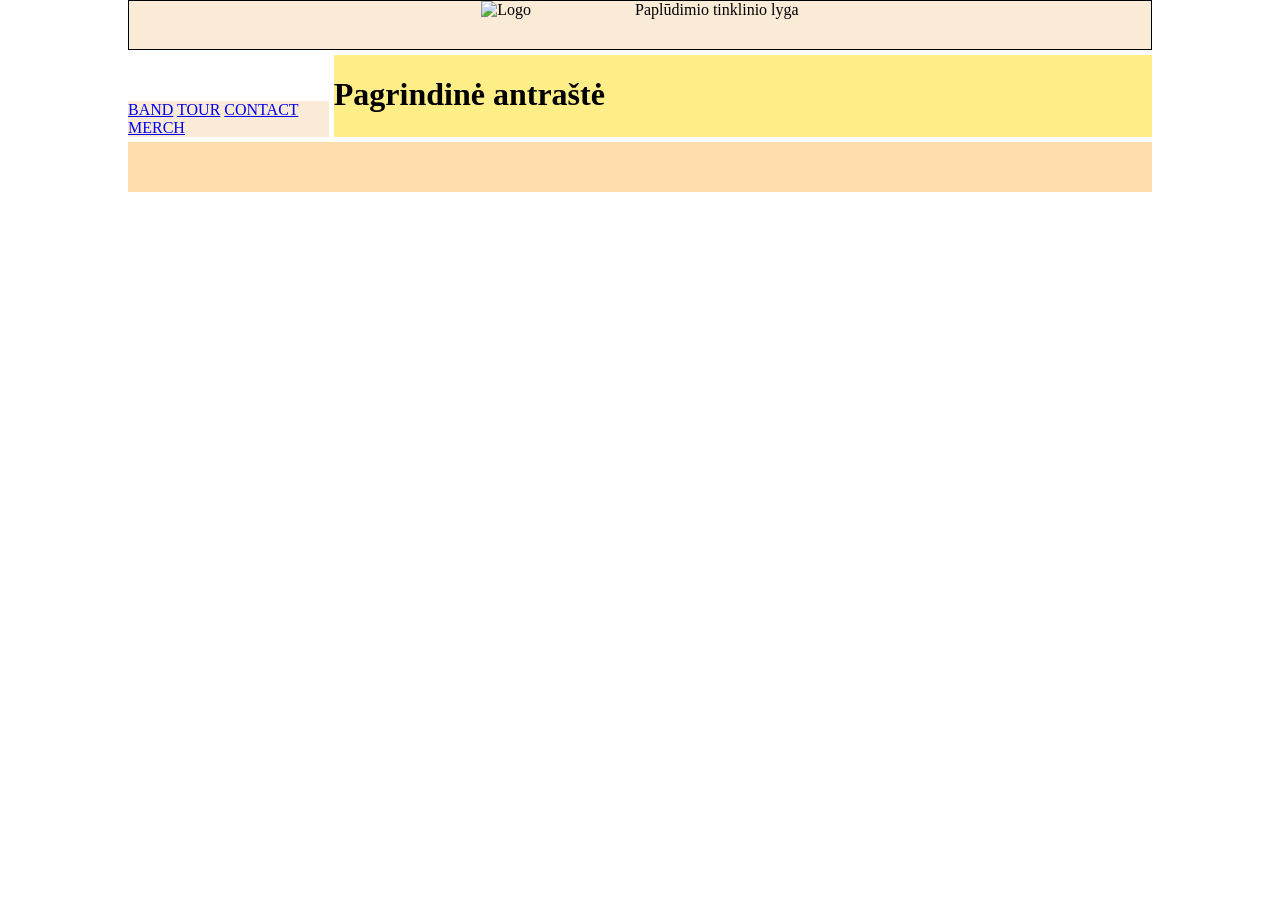
==== IT ATEITIS/ITlyga.html @ 38a24b72 "Naujo projekto pradzia nuo 0" ====
<!doctype html>
<html>
<head><Title>PTL lyga</Title>
    <link rel="stylesheet" href="https://cdnjs.cloudflare.com/ajax/libs/normalize/7.0.0/normalize.min.css">
    <link rel="stylesheet" href="ITlyga.css">
    <script src="ITlyga.js"></script>


</head>

<body>
<header>

    <picture class="header1">

        <source media="(min-width: 769px)" srcset="FOTO/ptlyga_Logo.png">
        <source media="(min-width: 200px)" srcset="FOTO/logo.jpg">
        <img src="FOTO" alt="Logo"
             style="height:40px;">
    </picture>

     Paplūdimio tinklinio lyga
</header>
<aside id="navDemo" class="w3-bar-block w3-black w3-hide w3-hide-large w3-hide-medium w3-top" style="margin-top:46px">
        <a href="#band" class="w3-bar-item w3-button w3-padding-large" onclick="myFunction()">BAND</a>
        <a href="#tour" class="w3-bar-item w3-button w3-padding-large" onclick="myFunction()">TOUR</a>
        <a href="#contact" class="w3-bar-item w3-button w3-padding-large" onclick="myFunction()">CONTACT</a>
        <a href="#" class="w3-bar-item w3-button w3-padding-large" onclick="myFunction()">MERCH</a>

</aside>
<main>
    <h1>Pagrindinė antraštė</h1>


</main>
<footer>



</footer>
---- IT ATEITIS/ITlyga.css ----
body {
    height: 100%; width: 80%;
    margin: auto;
    display: grid;
    grid-template-areas:
        'a a a a a'
        'b c c c c'
        'd d d d d';
    grid-template-rows: 50px auto 50px;
    grid-template-columns: 1fr 1fr 1fr 1fr 1fr;
    grid-gap: 5px;
}

header {
    grid-area: a;
}
header {border-style: groove; border-color: black; border-width: 1px; text-align: center;
    vertical-align: baseline; display: inline-block; font-family: Verdana; position: sticky;
.header1 {text-align: left;}
picture {padding-right: 100px };

}

aside {
    grid-area: b;
}
aside {}
main {
    grid-area: c;
}
footer {
    grid-area: d;
}

/* Extra maži įrenginiai (telefonai, 600px ir žemiau) */
@media only screen and (max-width: 600px) {
    header {
        background-color: RGB(6, 56, 81);
    }
    aside {
        background-color: antiquewhite;
    }
    main {
        background-color: RGB(253, 222, 18, 0.5);
    }
    footer {
        background-color: navajowhite;
    }
    body {
        display: grid;
        grid-template-areas:
            'a'
            'b'
            'c'
            'd';
        grid-template-rows: 50px 50px auto 50px;
        grid-template-columns: 5fr;
    }
}
/* Maži įrenginiai (statmenos planšetės, ar gulsti telefonai 600px ir aukščiau) */
@media only screen and (min-width: 600px) {
    header {
        background-color: antiquewhite;
    }
    aside {
        background-color: antiquewhite;
    }
    main {
        background-color: RGB(253, 222, 18, 0.5);
    }
    footer {
        background-color: navajowhite;
    }
    body {
        display: grid;
        grid-template-areas:
            'a'
            'b'
            'c'
            'd';
        grid-template-rows: 50px 50px auto 50px;
        grid-template-columns: 5fr;
    }
}
/* Vidutiniai įrenginiai (gulsčios planšetės ar maži laptopai, 768px ir aukščiau) */
@media only screen and (min-width: 768px) {
    header {
        background-color: RGB(6, 56, 81, 0.5);
    }
    aside {
        background-color: antiquewhite;
    }
    main {
        background-color: RGB(253, 222, 18, 0.5);
    }
    footer {
        background-color: navajowhite;
    }
    body {
        height: 100%;
        display: grid;
        grid-template-areas:
            'a a a a a'
            'b c c c c'
            'd d d d d';
        grid-template-rows: 50px auto 50px;
        grid-template-columns:  1fr 1fr 1fr 1fr 1fr;
    }
}
/* Dideli įrenginiai (laptopai, staliniai PC, 992px ir aukščiau) */
@media only screen and (min-width: 992px) {
    header {
        background-color: RGB(6, 56, 81, 0.5);
    }
    aside {
        background-color: antiquewhite;
    }
    main {
        background-color: RGB(253, 222, 18, 0.5);
    }
    footer {
        background-color: navajowhite;
    }
    body {
        height: 100%;
        display: grid;
        grid-template-areas:
            'a a a a a'
            'b c c c c'
            'd d d d d';
        grid-template-rows: 50px auto 50px;
        grid-template-columns:  1fr 1fr 1fr 1fr 1fr;
    }
}
/* Extra dideli įrenginiai (dideli laptopai ir stalinai PC, 1200px ir aukščiau) */
@media only screen and (min-width: 1200px) {
    header {
        background-color: antiquewhite;
    }
    aside {
        background-color: antiquewhite;
    }
    main {
        background-color: RGB(253, 222, 18, 0.5);
    }
    footer {
        background-color: navajowhite;
    }
    body {
        height: 100%;
        display: grid;
        grid-template-areas:
            'a a a a a'
            'b c c c c'
            'd d d d d';
        grid-template-rows: 50px auto 50px;
        grid-template-columns:  1fr 1fr 1fr 1fr 1fr;
    }

}

picture {grid-gap: 10px;}
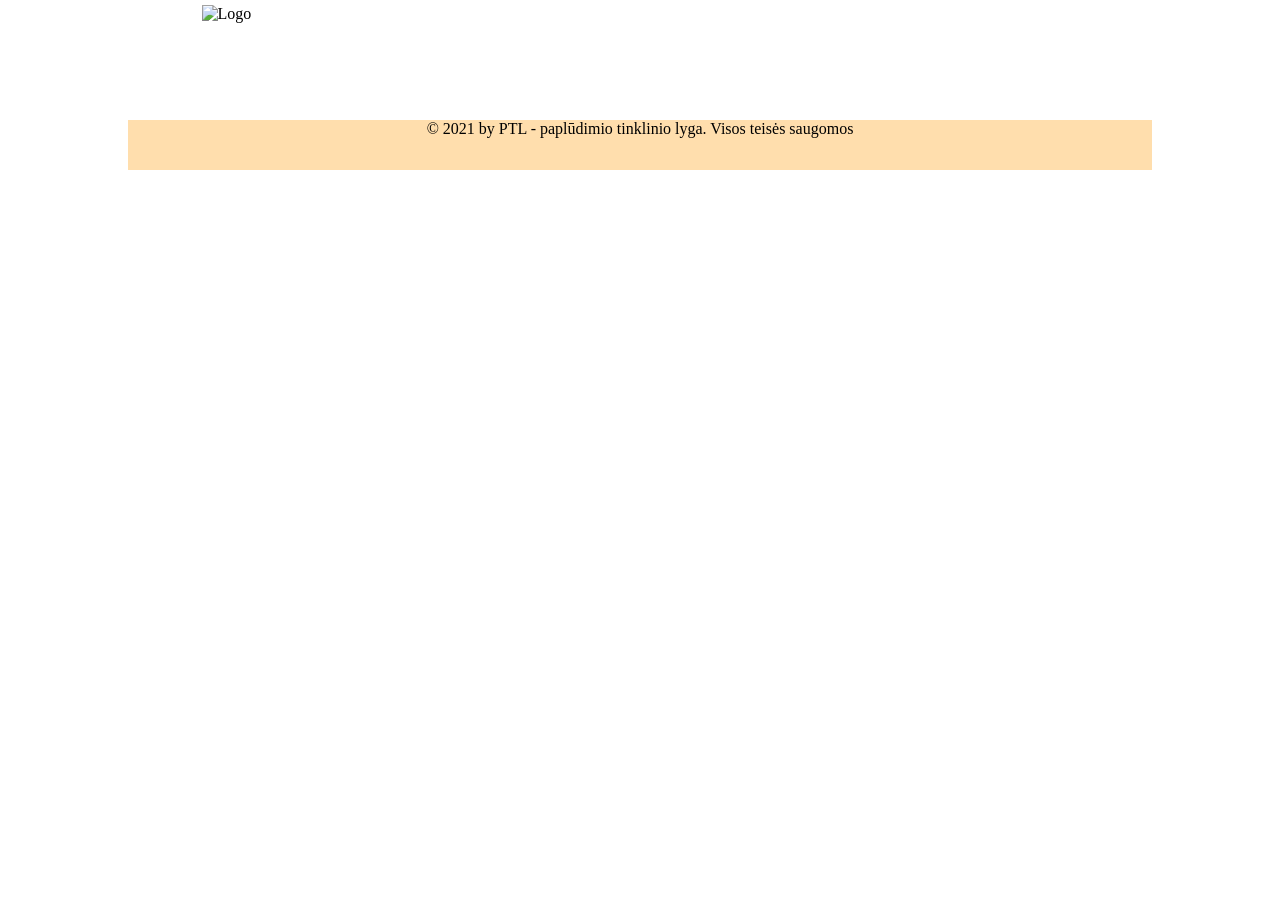
==== commit f9fb7058: "Puslapiu dalinimas" ====
--- a/IT ATEITIS/ITlyga.html
+++ b/IT ATEITIS/ITlyga.html
@@ -5,37 +5,34 @@
     <link rel="stylesheet" href="https://cdnjs.cloudflare.com/ajax/libs/normalize/7.0.0/normalize.min.css">
     <link rel="stylesheet" href="ITlyga.css">
     <script src="ITlyga.js"></script>
-
+    <script src="https://ajax.googleapis.com/ajax/libs/jquery/3.5.1/jquery.min.js"></script>
 
 </head>
 
 <body>
-<header>
-
-    <picture class="header1">
-
+<header class="logo">
+    <picture>
         <source media="(min-width: 769px)" srcset="FOTO/ptlyga_Logo.png">
         <source media="(min-width: 200px)" srcset="FOTO/logo.jpg">
         <img src="FOTO" alt="Logo"
-             style="height:40px;">
+             style="height:100px;">
     </picture>
+</header>
+<header>
 
-     Paplūdimio tinklinio lyga
 </header>
-<aside id="navDemo" class="w3-bar-block w3-black w3-hide w3-hide-large w3-hide-medium w3-top" style="margin-top:46px">
-        <a href="#band" class="w3-bar-item w3-button w3-padding-large" onclick="myFunction()">BAND</a>
-        <a href="#tour" class="w3-bar-item w3-button w3-padding-large" onclick="myFunction()">TOUR</a>
-        <a href="#contact" class="w3-bar-item w3-button w3-padding-large" onclick="myFunction()">CONTACT</a>
-        <a href="#" class="w3-bar-item w3-button w3-padding-large" onclick="myFunction()">MERCH</a>
+<aside>
 
 </aside>
 <main>
-    <h1>Pagrindinė antraštė</h1>
-
 
 </main>
 <footer>
 
 
-
-</footer>+</footer>
+<script src="ITlyga.js"></script>
+<script src="https://ajax.googleapis.com/ajax/libs/jquery/3.5.1/jquery.min.js"></script>
+<script src="Jquerycode.js"></script>
+</body>
+</html>
--- a/IT ATEITIS/ITlyga.css
+++ b/IT ATEITIS/ITlyga.css
@@ -3,89 +3,126 @@
     margin: auto;
     display: grid;
     grid-template-areas:
-        'a a a a a'
+        'l a a a a
         'b c c c c'
         'd d d d d';
-    grid-template-rows: 50px auto 50px;
+    grid-template-rows: 100px auto 50px;
     grid-template-columns: 1fr 1fr 1fr 1fr 1fr;
-    grid-gap: 5px;
+    grid-gap: 10px;
 }
 
 header {
     grid-area: a;
 }
-header {border-style: groove; border-color: black; border-width: 1px; text-align: center;
+header {border-style: groove; border-color: white; border-width: 0px; text-align: center;
     vertical-align: baseline; display: inline-block; font-family: Verdana; position: sticky;
-.header1 {text-align: left;}
-picture {padding-right: 100px };
-
-}
+    margin:5px; padding: 0px;}
+.nb {background-color: goldenrod;
+         list-style-type: none;
+
+     }
+.nb a {
+    float: left;
+    display: block;
+    color: #f2f2f2;
+    text-align: center;
+    padding: 15px 15px;
+    text-decoration: none;
+    font-size: 12px;
+}  .nb {
+    overflow: hidden;
+    background-color: RGB(6, 56, 81, 0.5);
+}  .nb a:hover {
+    background-color: #ddd;
+    color: black;
+}  .nb a.active {
+    background-color: #04AA6D;
+    color: white;
+}
+li {
+    display: inline;
+}
+
+
+.logo {grid-area: l;}
+.logo {text-align: center; position: sticky;}
 
 aside {
     grid-area: b;
 }
-aside {}
+aside {
+    text-align: center;
+    vertical-align: baseline; display: inline-block; font-size: 10px;
+}
 main {
     grid-area: c;
 }
+picture {text-align: right;}
+
 footer {
     grid-area: d;
 }
+footer {text-align: center;}
 
 /* Extra maži įrenginiai (telefonai, 600px ir žemiau) */
 @media only screen and (max-width: 600px) {
-    header {
-        background-color: RGB(6, 56, 81);
-    }
-    aside {
-        background-color: antiquewhite;
-    }
-    main {
-        background-color: RGB(253, 222, 18, 0.5);
-    }
-    footer {
-        background-color: navajowhite;
-    }
-    body {
-        display: grid;
-        grid-template-areas:
+    .logo {background-color: white;}
+    header {
+        background-color: white;
+    }
+    aside {
+        background-color: antiquewhite;
+    }
+    main {
+        background-color: RGB(253, 222, 18, 0.5);
+    }
+    footer {
+        background-color: navajowhite;
+    }
+    body {
+        display: grid;
+        grid-template-areas:
+            'l'
             'a'
             'b'
             'c'
             'd';
-        grid-template-rows: 50px 50px auto 50px;
+        grid-template-rows: 100px 50px auto 50px;
         grid-template-columns: 5fr;
     }
 }
 /* Maži įrenginiai (statmenos planšetės, ar gulsti telefonai 600px ir aukščiau) */
 @media only screen and (min-width: 600px) {
-    header {
-        background-color: antiquewhite;
-    }
-    aside {
-        background-color: antiquewhite;
-    }
-    main {
-        background-color: RGB(253, 222, 18, 0.5);
-    }
-    footer {
-        background-color: navajowhite;
-    }
-    body {
-        display: grid;
-        grid-template-areas:
+    .logo {background-color: white;}
+    header {
+        background-color: white;
+    }
+    aside {
+        background-color: antiquewhite;
+    }
+    main {
+        background-color: RGB(253, 222, 18, 0.5);
+    }
+    footer {
+        background-color: navajowhite;
+    }
+    body {
+        display: grid;
+        grid-template-areas:
+            'l'
             'a'
             'b'
             'c'
             'd';
-        grid-template-rows: 50px 50px auto 50px;
+        grid-template-rows: 100px 50px auto 50px;
         grid-template-columns: 5fr;
     }
 }
 /* Vidutiniai įrenginiai (gulsčios planšetės ar maži laptopai, 768px ir aukščiau) */
 @media only screen and (min-width: 768px) {
-    header {
-        background-color: RGB(6, 56, 81, 0.5);
+    .logo {background-color: white;}
+    header {
+        background-color: white;
     }
     aside {
         background-color: antiquewhite;
@@ -100,17 +137,18 @@
         height: 100%;
         display: grid;
         grid-template-areas:
-            'a a a a a'
+            'l a a a a'
             'b c c c c'
             'd d d d d';
-        grid-template-rows: 50px auto 50px;
+        grid-template-rows: 100px auto 50px;
         grid-template-columns:  1fr 1fr 1fr 1fr 1fr;
     }
 }
 /* Dideli įrenginiai (laptopai, staliniai PC, 992px ir aukščiau) */
 @media only screen and (min-width: 992px) {
-    header {
-        background-color: RGB(6, 56, 81, 0.5);
+    .logo {background-color: white;}
+    header {
+        background-color: white;
     }
     aside {
         background-color: antiquewhite;
@@ -125,17 +163,18 @@
         height: 100%;
         display: grid;
         grid-template-areas:
-            'a a a a a'
+            'l a a a a'
             'b c c c c'
             'd d d d d';
-        grid-template-rows: 50px auto 50px;
+        grid-template-rows: 100px auto 50px;
         grid-template-columns:  1fr 1fr 1fr 1fr 1fr;
     }
 }
 /* Extra dideli įrenginiai (dideli laptopai ir stalinai PC, 1200px ir aukščiau) */
 @media only screen and (min-width: 1200px) {
-    header {
-        background-color: antiquewhite;
+    .logo {background-color: white;}
+    header {
+        background-color: white;
     }
     aside {
         background-color: antiquewhite;
@@ -150,10 +189,10 @@
         height: 100%;
         display: grid;
         grid-template-areas:
-            'a a a a a'
+            'l a a a a'
             'b c c c c'
             'd d d d d';
-        grid-template-rows: 50px auto 50px;
+        grid-template-rows: 100px auto 50px;
         grid-template-columns:  1fr 1fr 1fr 1fr 1fr;
     }
 
